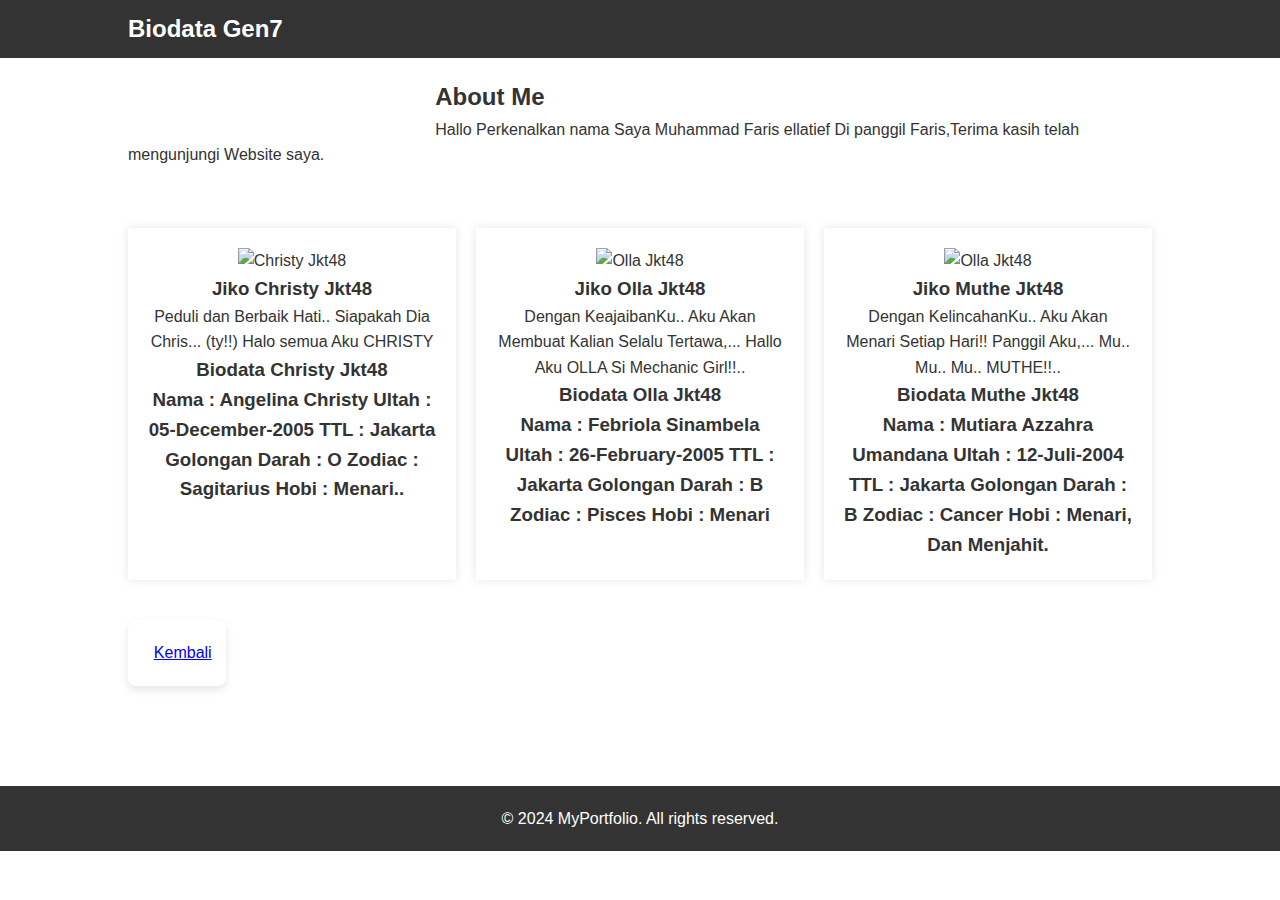
==== selanjut.html @ ed3fe52f "Add files via upload" ====
<!DOCTYPE html>
<html lang="en">
<head>
    <meta charset="UTF-8">
    <meta name="viewport" content="width=device-width, initial-scale=1.0">
    <title>Biodata Jkt48</title>
    <link rel="stylesheet" href="styles.css">
</head>
<body>
    <header>
        <div class="container">
            <h1 class="logo">Biodata Gen7</h1>
            <nav>
                <ul>
           </header>
    </section>
   <section id="boxes">
      <div class="container">
        <div class="box">
                    <img src="img/jkt48.jpg" alt="" class="home__img">
                </div>
            <h2>About Me</h2>
            <p>Hallo Perkenalkan nama Saya Muhammad Faris ellatief Di panggil Faris,Terima kasih telah mengunjungi Website saya.</p>
        </div>
    </section>

    <section id="portfolio" class="section">
        <div class="container">
            <div class="portfolio-grid">
                <div class="portfolio-item">
                    <img src="https://telegra.ph/file/b2792a8a393e32cea504c.jpg" alt="Christy Jkt48">
                    <h3>Jiko Christy Jkt48</h3>
                    Peduli dan Berbaik Hati..
Siapakah Dia
 Chris... (ty!!)
Halo semua Aku CHRISTY
</h3>
<h3>Biodata Christy Jkt48</h3>
<h3>Nama : Angelina Christy Ultah : 05-December-2005 TTL : Jakarta Golongan Darah : O Zodiac : Sagitarius Hobi : Menari..</h3>
                </div>
                <div class="portfolio-item">
                    <img src="https://telegra.ph/file/fa5a27dba31e07244f1b4.jpg" alt="Olla Jkt48">
                    <h3>Jiko Olla Jkt48</h3>
                    Dengan KeajaibanKu..
Aku Akan Membuat
Kalian Selalu Tertawa,... Hallo
Aku OLLA Si Mechanic Girl!!..


<h3>Biodata Olla Jkt48</h3>
<h3>Nama : Febriola Sinambela
Ultah : 26-February-2005
TTL : Jakarta
Golongan Darah : B
Zodiac : Pisces
Hobi : Menari</h3>
                </div>
                  <div class="portfolio-item">
                    <img src="https://telegra.ph/file/d60cbf4b47b2c7be81346.jpg" alt="Olla Jkt48">
                    <h3>Jiko Muthe Jkt48</h3>
                    Dengan KelincahanKu..
Aku Akan Menari Setiap Hari!!
Panggil Aku,...
Mu.. Mu.. Mu.. MUTHE!!..


<h3>Biodata Muthe Jkt48</h3>
<h3>Nama : Mutiara Azzahra Umandana
Ultah : 12-Juli-2004
TTL : Jakarta
Golongan Darah : B
Zodiac : Cancer
Hobi : Menari, Dan Menjahit.</h3>
                </div>
                <div class="link-boxes">
    <div class="link-box">
          <section id="about" class="container">
        <a href="index.html">Kembali</a>
    </div>
    
                <!-- Tambahkan lebih banyak item portofolio sesuai kebutuhan -->
            </div>
        </div>
    </section>
    <footer>
        <div class="container">
            <p>&copy; 2024 MyPortfolio. All rights reserved.</p>
        </div>
         <audio id="audio" style="display:none">
        <source src="sound.mp3" type="audio/mpeg">
      </audio>
           
    </footer>
</body>
</html>
---- styles.css ----
* {
    margin: 0;
    padding: 0;
    box-sizing: border-box;
}

body {
    font-family: Arial, sans-serif;
    line-height: 1.6;
    color: #333;
}

header {
    background: #333;
    color: #fff;
    padding: 10px 0;
}

header .container {
    display: flex;
    justify-content: space-between;
    align-items: center;
}

header .logo {
    font-size: 24px;
}

nav ul {
    list-style: none;
    display: flex;
}

nav ul li {
    margin-left: 20px;
}

nav ul li a {
    color: #fff;
    text-decoration: none;
    font-size: 18px;
}

#hero {
    background: url('img/freya.jpg') no-repeat center center/cover;
    color: #fff;
    height: 100vh;
    display: flex;
    justify-content: center;
    align-items: center;
    text-align: center;
}

#hero h2 {
    font-size: 48px;
}

#hero p {
    font-size: 24px;
    margin: 20px 0;
}

#hero .btn {
    padding: 10px 20px;
    background: #f4a261;
    color: #fff;
    text-decoration: none;
    font-size: 18px;
    border-radius: 5px;
}

.section {
    padding: 60px 0;
}

.section h2 {
    text-align: center;
    margin-bottom: 40px;
    font-size: 32px;
}

.container {
    width: 80%;
    margin: auto;
}

.portfolio-grid {
    display: grid;
    grid-template-columns: repeat(auto-fit, minmax(300px, 1fr));
    gap: 20px;
}

.portfolio-item {
    background: #fff;
    padding: 20px;
    box-shadow: 0 0 10px rgba(0, 0, 0, 0.1);
    text-align: center;
}

.portfolio-item img {
    max-width: 100%;
    height: auto;
}

footer {
    background: #333;
    color: #fff;
    text-align: center;
    padding: 20px 0;
}

@media (max-width: 768px) {
    header .container {
        flex-direction: column;
    }

    nav ul {
        flex-direction: column;
        align-items: center;
    }

    nav ul li {
        margin-left: 0;
        margin-bottom: 10px;
    }
}

  .card-social {
        display: flex;
        align-items: center;
        padding: 0 20px;
        margin-bottom: 30px;
      }

      .card-social svg {
        fill: #a5b5ce;
        width: 16px;
        display: block;
        transition: 0.3s;
      }

      .card-social a {
        color: #8797a1;
        height: 32px;
        width: 32px;
        border-radius: 50%;
        display: inline-flex;
        align-items: center;
        justify-content: center;
        transition: 0.3s;
        background-color: rgba(93, 133, 193, 0.05);
        border-radius: 50%;
        margin-right: 10px;
      }

      .card-social a:hover svg {
        fill: #637faa;
      }

      .card-social a:last-child {
        margin-right: 0;
      }

      .card-buttons {
        display: flex;
        background-color: #fff;
        margin-top: auto;
        position: -webkit-sticky;
        position: sticky;
        bottom: 0;
        left: 0;
      }

      .card-buttons button {
        flex: 1 1 auto;
        -webkit-user-select: none;
        -moz-user-select: none;
        -ms-user-select: none;
        user-select: none;
        background: 0;
        font-size: 13px;
        border: 0;
        padding: 15px 5px;
        cursor: pointer;
        color: #5c5c6d;
        transition: 0.3s;
        font-family: "Jost", sans-serif;
        font-weight: 500;
        outline: 0;
        border-bottom: 3px solid transparent;
      }
      
.card-section {
        display: none;
      }
      
      .card-buttons button.is-active,
      .card-buttons button:hover {
        color: #2b2c48;
        border-bottom: 3px solid #8a84ff;
        background: linear-gradient(to bottom, rgba(127, 199, 231, 0) 0%, rgba(207, 204, 255, 0.2) 44%, rgba(211, 226, 255, 0.4) 100%);
      }

      .card-section {
        display: none;
      }

      .card-section.is-active {
        display: block;
        -webkit-animation: fadeIn 0.6s both;
        animation: fadeIn 0.6s both;
      }

#boxes{
  margin-top:20px;
}

#boxes .box{
  float:left;
  text-align: center;
  width:30%;
  padding:10px;
}

#boxes .box img{
  width:90px;
}

.link-boxes {
    display: flex;
    flex-wrap: wrap;
    justify-content: space-between;
    margin: 20px 0;
}

/* Gaya untuk masing-masing link-box */
.link-box {
    background: #fff;
    width: 30%;
    margin-bottom: 20px;
    padding: 20px;
    box-shadow: 0px 4px 8px rgba(0, 0, 0, 0.1);
    text-align: center;
    transition: transform 0.3s, box-shadow 0.3s;
    border-radius: 8px;
}
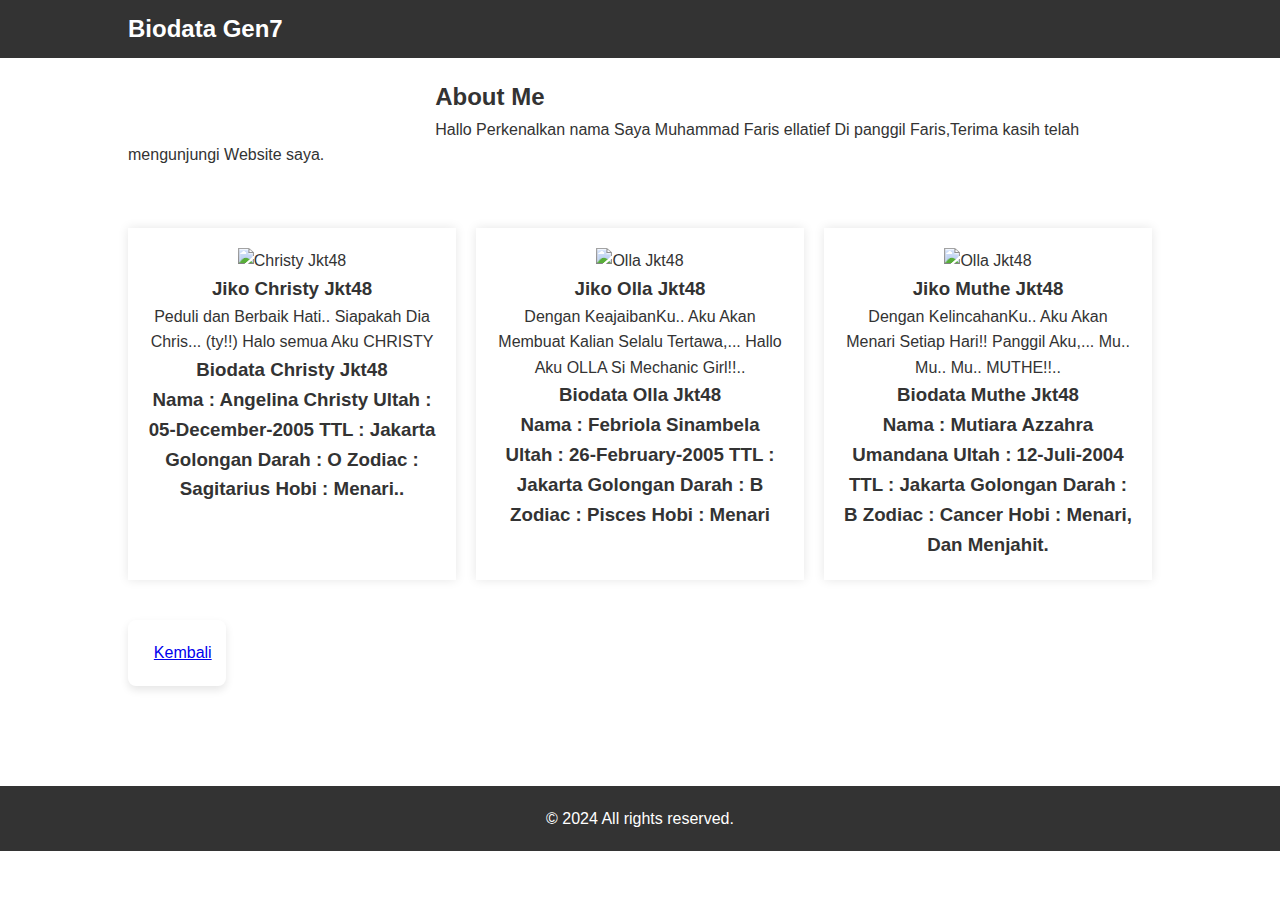
==== commit 08e24490: "Update selanjut.html" ====
--- a/selanjut.html
+++ b/selanjut.html
@@ -84,7 +84,7 @@
     </section>
     <footer>
         <div class="container">
-            <p>&copy; 2024 MyPortfolio. All rights reserved.</p>
+            <p>&copy; 2024 All rights reserved.</p>
         </div>
          <audio id="audio" style="display:none">
         <source src="sound.mp3" type="audio/mpeg">
